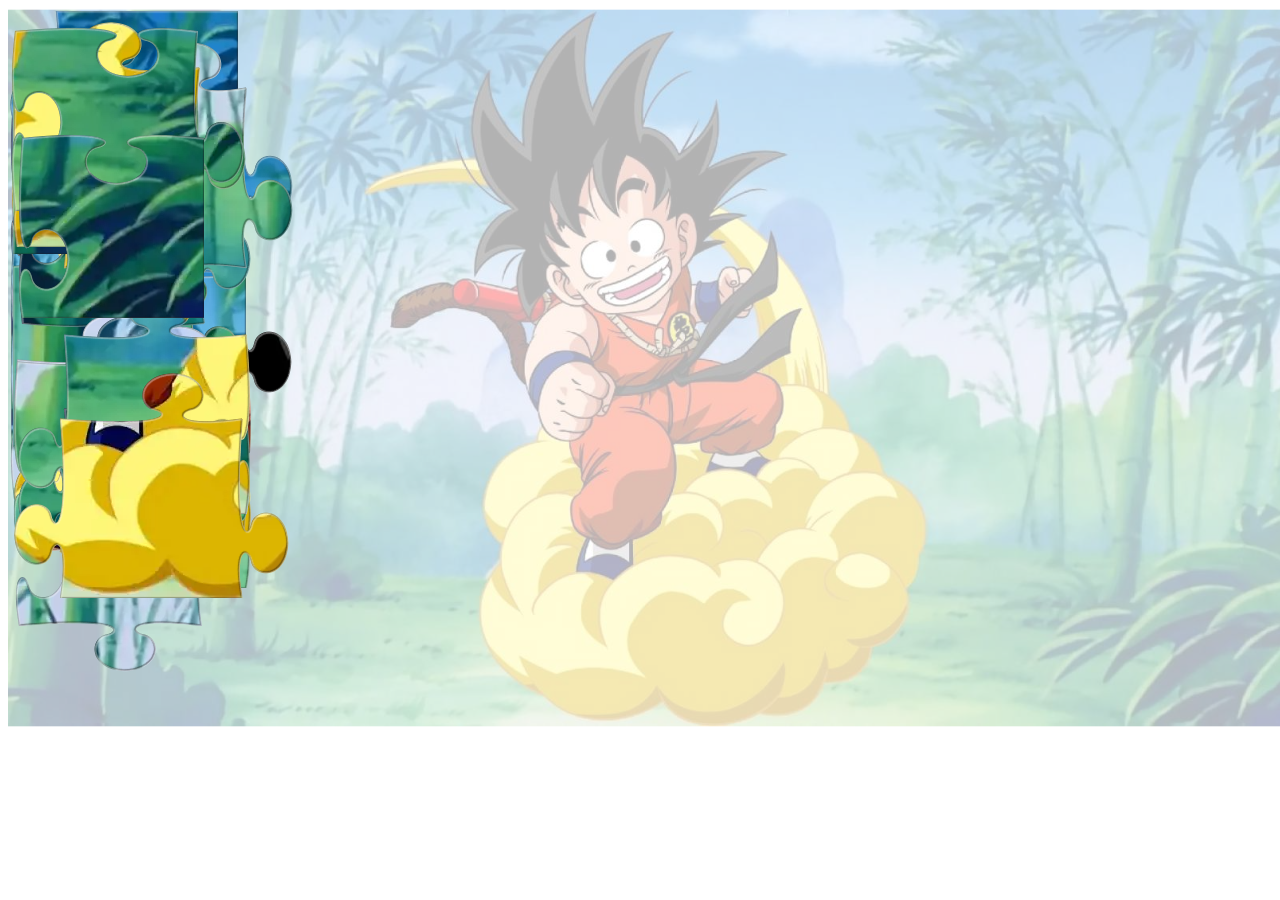
==== juego2.html @ 3d16742c "primer commit" ====
<!DOCTYPE html>
<html lang="es">
<head>
    <meta charset="UTF-8">
    <meta http-equiv="X-UA-Compatible" content="IE=edge">
    <meta name="viewport" content="width=device-width, initial-scale=1.0">
    <title>PUZZLE</title>
    
</head>
<body>
    <svg width="1274" height="720" id="entorno">
		<g id="fondo"><image xlink:href="images/puzzle/DRAGON.jpg" width="1274" height="720" ></g>
	<g class="padre" id="0"><image xlink:href="images/puzzle/1.png" class="movil"></g>
	<g class="padre" id="1"><image xlink:href="images/puzzle/2.png" class="movil"></g>
	<g class="padre" id="2"><image xlink:href="images/puzzle/3.png" class="movil"></g>
	<g class="padre" id="3"><image xlink:href="images/puzzle/4.png" class="movil"></g>
	<g class="padre" id="4"><image xlink:href="images/puzzle/5.png" class="movil"></g>
	<g class="padre" id="5"><image xlink:href="images/puzzle/6.png" class="movil"></g>
	<g class="padre" id="6"><image xlink:href="images/puzzle/7.png" class="movil"></g>
	<g class="padre" id="7"><image xlink:href="images/puzzle/8.png" class="movil"></g>
	<g class="padre" id="8"><image xlink:href="images/puzzle/9.png" class="movil"></g>
    <g class="padre" id="9"><image xlink:href="images/puzzle/10.png" class="movil"></g>
    <g class="padre" id="10"><image xlink:href="images/puzzle/11.png" class="movil"></g>
    <g class="padre" id="11"><image xlink:href="images/puzzle/12.png" class="movil"></g>
    <g class="padre" id="12"><image xlink:href="images/puzzle/13.png" class="movil"></g>
    <g class="padre" id="13"><image xlink:href="images/puzzle/14.png" class="movil"></g>
    <g class="padre" id="14"><image xlink:href="images/puzzle/15.png" class="movil"></g>
    <g class="padre" id="15"><image xlink:href="images/puzzle/16.png" class="movil"></g>
    <g class="padre" id="16"><image xlink:href="images/puzzle/17.png" class="movil"></g>
    <g class="padre" id="17"><image xlink:href="images/puzzle/18.png" class="movil"></g>
    <g class="padre" id="18"><image xlink:href="images/puzzle/19.png" class="movil"></g>
    <g class="padre" id="19"><image xlink:href="images/puzzle/20.png" class="movil"></g>
    <g class="padre" id="20"><image xlink:href="images/puzzle/21.png" class="movil"></g>
    <g class="padre" id="21"><image xlink:href="images/puzzle/22.png" class="movil"></g>
    <g class="padre" id="22"><image xlink:href="images/puzzle/23.png" class="movil"></g>
    <g class="padre" id="23"><image xlink:href="images/puzzle/24.png" class="movil"></g>
    <g class="padre" id="24"><image xlink:href="images/puzzle/25.png" class="movil"></g>
    <g class="padre" id="25"><image xlink:href="images/puzzle/26.png" class="movil"></g>
    <g class="padre" id="26"><image xlink:href="images/puzzle/27.png" class="movil"></g>
    <g class="padre" id="27"><image xlink:href="images/puzzle/28.png" class="movil"></g>
</svg>
<audio id="win" src="https://raw.githubusercontent.com/NestorPlasencia/PikaPuzzle/master/media/win.mp3"></audio>

<style>
    /*Hoja de estilos*/
#entorno {
	display: block;
	margin: 0 auto;
}

#fondo {
	opacity: 0.3;
}
</style>
<script src="JS/juego2.js"></script>
	
</body>
</html>
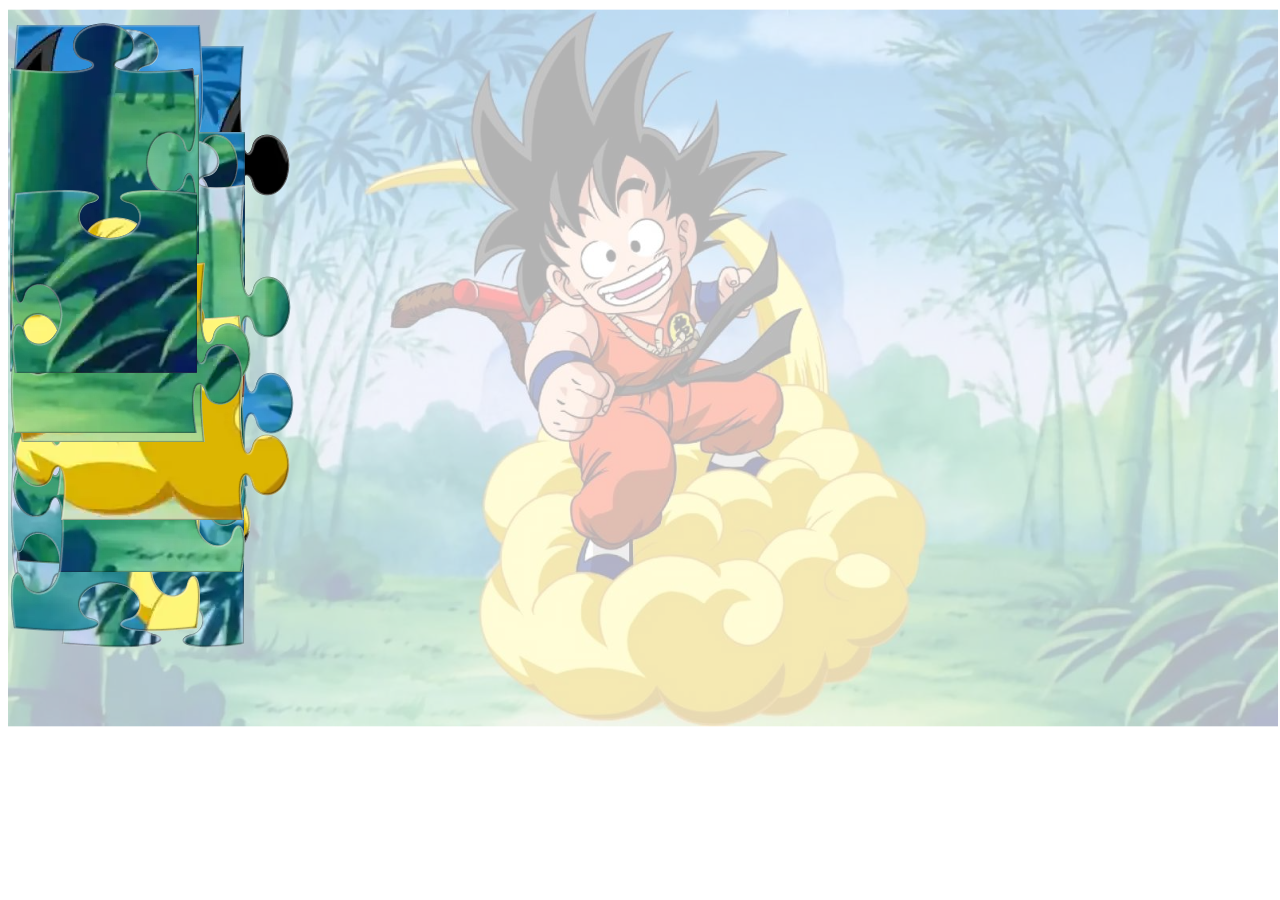
==== commit 2745c3bf: "cambios" ====
--- a/juego2.html
+++ b/juego2.html
@@ -8,7 +8,7 @@
     
 </head>
 <body>
-    <svg width="1274" height="720" id="entorno">
+    <svg width="1270" height="720" id="entorno">
 		<g id="fondo"><image xlink:href="images/puzzle/DRAGON.jpg" width="1274" height="720" ></g>
 	<g class="padre" id="0"><image xlink:href="images/puzzle/1.png" class="movil"></g>
 	<g class="padre" id="1"><image xlink:href="images/puzzle/2.png" class="movil"></g>
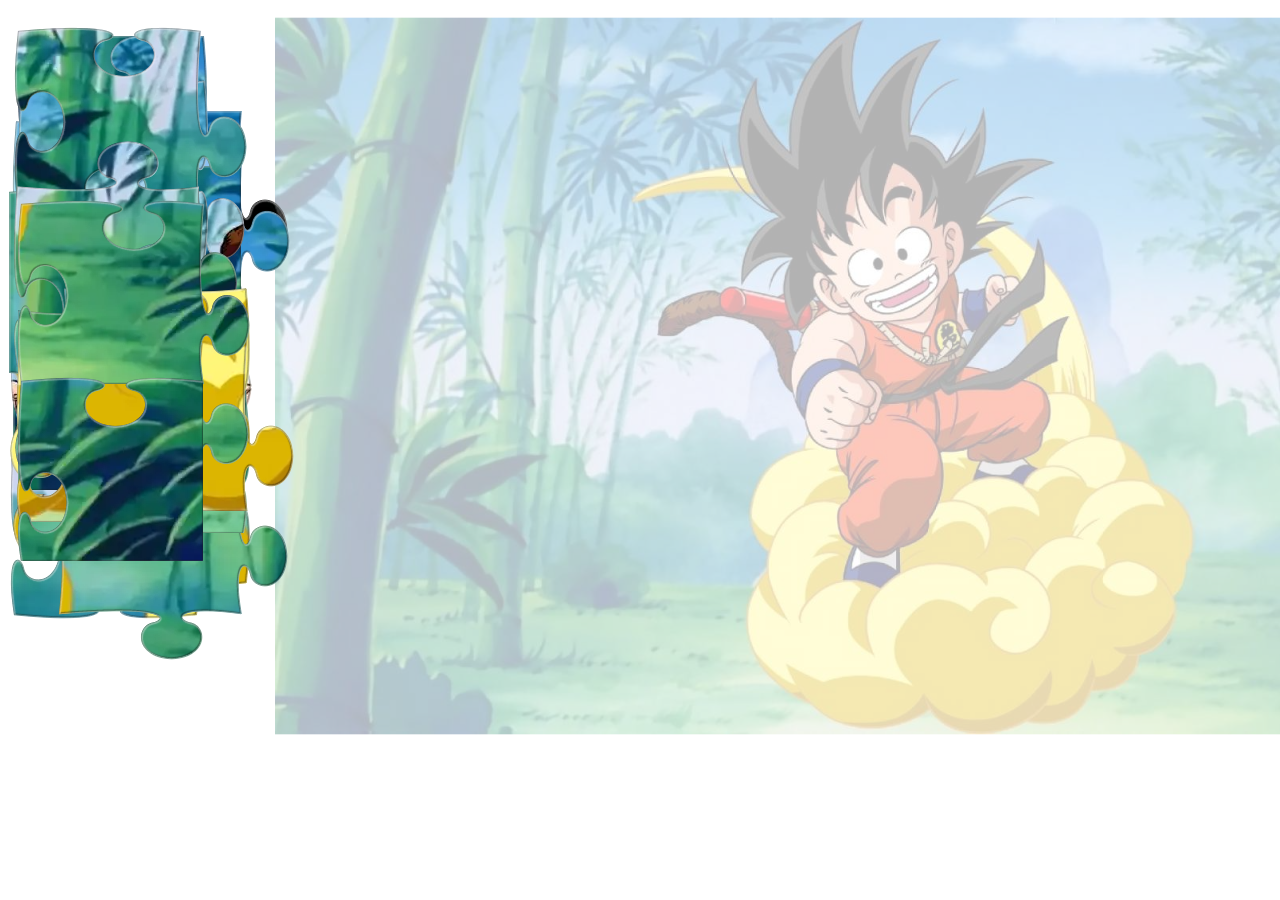
==== commit 373d55f2: "posiciones" ====
--- a/juego2.html
+++ b/juego2.html
@@ -8,8 +8,8 @@
     
 </head>
 <body>
-    <svg width="1270" height="720" id="entorno">
-		<g id="fondo"><image xlink:href="images/puzzle/DRAGON.jpg" width="1274" height="720" ></g>
+    <svg width="1550" height="800" id="entorno"">
+		<g id="fondo"><image xlink:href="images/puzzle/DRAGON.jpg" width="1274" height="720"  x="267" y="8"></g>
 	<g class="padre" id="0"><image xlink:href="images/puzzle/1.png" class="movil"></g>
 	<g class="padre" id="1"><image xlink:href="images/puzzle/2.png" class="movil"></g>
 	<g class="padre" id="2"><image xlink:href="images/puzzle/3.png" class="movil"></g>
